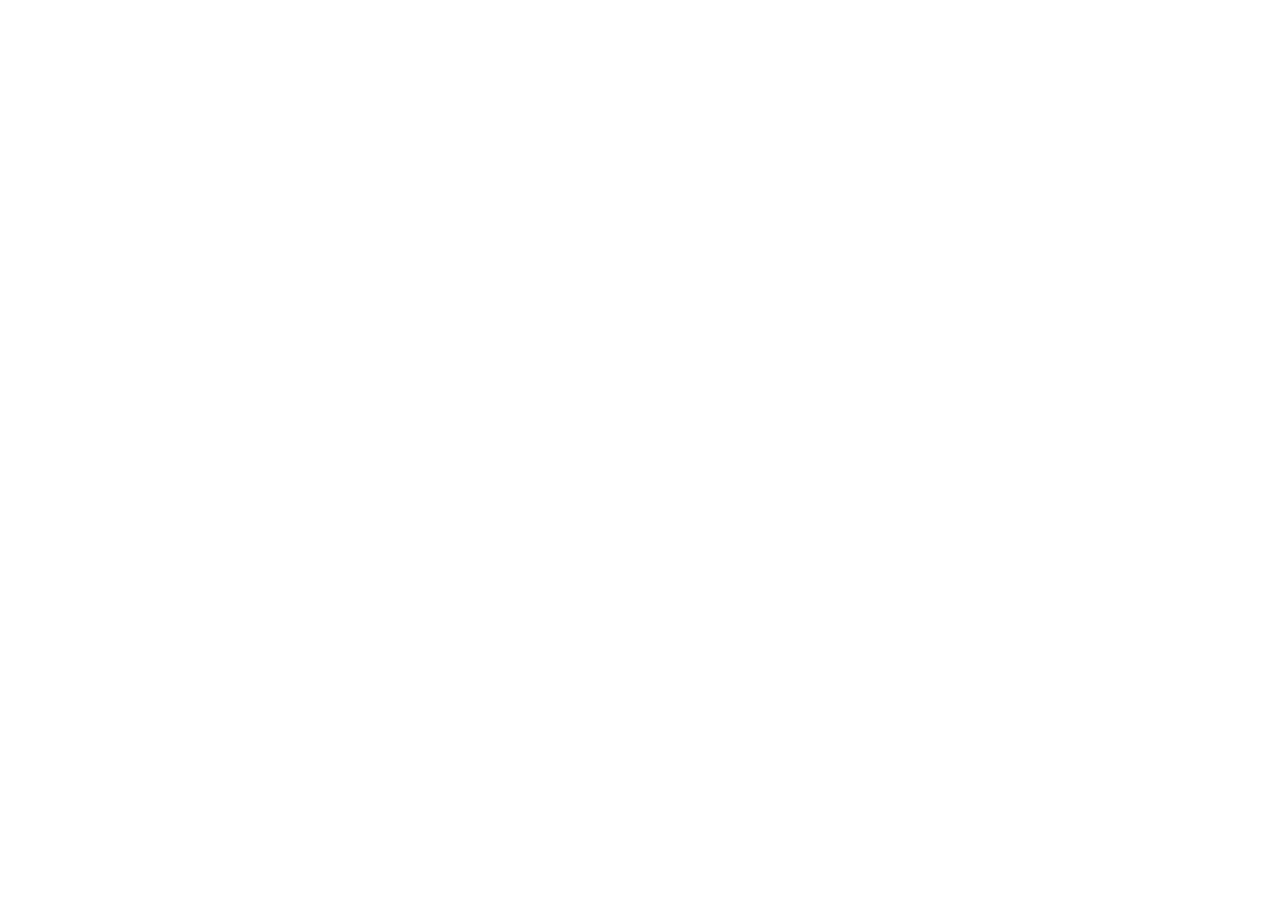
==== Vanguard's_Delights/index.html @ 70a440f6 "Adding website title" ====
<!DOCTYPE html>
<html lang="en">
<head>
    <meta charset="UTF-8">
    <meta name="viewport" content="width=device-width, initial-scale=1.0">
    <title>Vanguard's Delights</title>
</head>
<body>
    
</body>
</html>
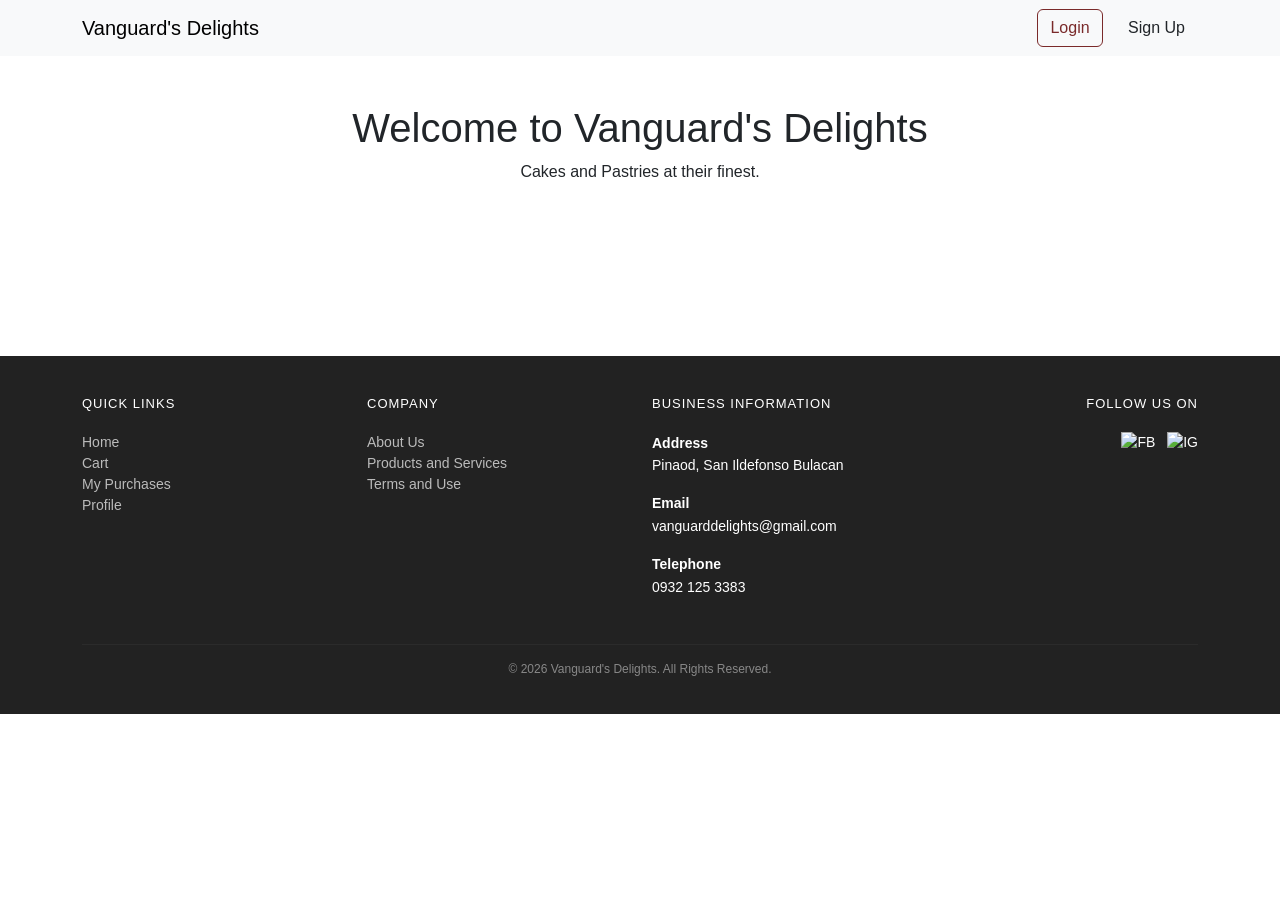
==== commit eef80ed2: "Drafts of Home, Login, Signup, and Shop" ====
--- a/Vanguard's_Delights/index.html
+++ b/Vanguard's_Delights/index.html
@@ -3,9 +3,67 @@
 <head>
     <meta charset="UTF-8">
     <meta name="viewport" content="width=device-width, initial-scale=1.0">
-    <title>Vanguard's Delights</title>
+    <title>Home - Vanguard's Delights</title>
+    <link href="https://cdn.jsdelivr.net/npm/bootstrap@5.3.0/dist/css/bootstrap.min.css" rel="stylesheet">
+    <link rel="stylesheet" href="style.css">
 </head>
 <body>
-    
+
+    <nav class="navbar navbar-expand-lg navbar-light bg-light">
+    <div class="container">
+        <a class="navbar-brand" href="index.html">Vanguard's Delights</a>
+        
+        <div class="ms-auto">
+            <a href="login.html" class="btn btn-outline-maroon me-2">Login</a>
+            <a href="signup.html" class="btn btn-maroon">Sign Up</a>
+        </div>
+    </div>
+</nav>
+
+    <header class="hero-section text-center py-5">
+        <h1>Welcome to Vanguard's Delights</h1>
+        <p>Cakes and Pastries at their finest.</p>
+    </header>
+
+    <footer class="footer-main">
+        <div class="container">
+            <div class="row footer-top">
+                <div class="col-md-3">
+                    <h6>QUICK LINKS</h6>
+                    <ul class="list-unstyled">
+                        <li><a href="#">Home</a></li>
+                        <li><a href="#">Cart</a></li>
+                        <li><a href="#">My Purchases</a></li>
+                        <li><a href="#">Profile</a></li>
+                    </ul>
+                </div>
+                <div class="col-md-3">
+                    <h6>COMPANY</h6>
+                    <ul class="list-unstyled">
+                        <li><a href="#">About Us</a></li>
+                        <li><a href="#">Products and Services</a></li>
+                        <li><a href="#">Terms and Use</a></li>
+                    </ul>
+                </div>
+                <div class="col-md-3">
+                    <h6>BUSINESS INFORMATION</h6>
+                    <p><strong>Address</strong><br>Pinaod, San Ildefonso Bulacan</p>
+                    <p><strong>Email</strong><br>vanguarddelights@gmail.com</p>
+                    <p><strong>Telephone</strong><br>0932 125 3383</p>
+                </div>
+                <div class="col-md-3 text-md-end">
+                    <h6>FOLLOW US ON</h6>
+                    <div class="social-icons">
+                        <img src="https://cdn-icons-png.flaticon.com/512/733/733547.png" width="24" alt="FB">
+                        <img src="https://cdn-icons-png.flaticon.com/512/2111/2111463.png" width="24" alt="IG" class="ms-2">
+                    </div>
+                </div>
+            </div>
+            <div class="footer-bottom text-center">
+                <hr>
+                <p>&copy; 2026 Vanguard's Delights. All Rights Reserved.</p>
+            </div>
+        </div>
+    </footer>
 </body>
 </html>
--- a/Vanguard's_Delights/style.css
+++ b/Vanguard's_Delights/style.css
@@ -0,0 +1,247 @@
+:root {
+    --brand-maroon: #7a2a2a;
+    --dark-grey: #222222;
+    --text-grey: #bbbbbb;
+}
+
+body {
+    font-family: Arial, sans-serif;
+    background-color: #fff;
+}
+
+/* Login Page Deets */
+.brand-bg {
+    background-color: var(--brand-maroon);
+}
+
+.logo-box img {
+    max-width: 300px;
+}
+
+.login-container {
+    width: 100%;
+    max-width: 350px;
+}
+
+.login-title {
+    color: var(--brand-maroon);
+    font-weight: bold;
+    text-align: center;
+    margin-bottom: 30px;
+}
+
+.form-control {
+    border: 1.5px solid var(--brand-maroon);
+    border-radius: 8px;
+    padding: 10px;
+}
+
+.btn-login {
+    background-color: var(--brand-maroon);
+    color: white;
+    border-radius: 8px;
+    padding: 10px;
+    font-weight: bold;
+}
+
+.btn-login:hover {
+    background-color: #5a1f1f;
+    color: white;
+}
+
+.forgot-link, .signup-text a {
+    color: var(--brand-maroon);
+    text-decoration: none;
+    font-size: 14px;
+}
+
+.signup-text {
+    color: #666;
+}
+
+/* Footer Design */
+.footer-main {
+    background-color: var(--dark-grey);
+    color: white;
+    padding: 40px 0 20px;
+    font-size: 14px;
+}
+
+.footer-top h6 {
+    color: #fff;
+    font-size: 13px;
+    margin-bottom: 20px;
+    letter-spacing: 1px;
+}
+
+.footer-top a {
+    color: var(--text-grey);
+    text-decoration: none;
+}
+
+.footer-top a:hover {
+    color: white;
+}
+
+.footer-top p {
+    line-height: 1.6;
+}
+
+.footer-bottom hr {
+    border-color: #444;
+    margin: 30px 0 15px;
+}
+
+.footer-bottom p {
+    font-size: 12px;
+    color: #888;
+}
+
+.btn-outline-maroon {
+    border: 1px solid var(--brand-maroon);
+    color: var(--brand-maroon);
+}
+
+.btn-outline-maroon:hover {
+    background-color: var(--brand-maroon);
+    color: white;
+}
+
+/* Color Palette */
+:root {
+    --brand-maroon: #7a2a2a;
+    --dark-footer: #222222;
+}
+
+/* Navbar Search Box */
+.search-box {
+    position: relative;
+    background: white;
+    border-radius: 5px;
+    padding: 2px 10px;
+}
+
+.search-box input {
+    border: none;
+    outline: none;
+    font-size: 14px;
+    width: 150px;
+}
+
+.search-box button {
+    background: transparent;
+    border: none;
+    color: #888;
+}
+
+/* Hero Section */
+.hero-section {
+    width: 100%;
+    height: 300px;
+    overflow: hidden;
+}
+
+.collage-container {
+    width: 100%;
+    height: 100%;
+    background-size: cover;
+    background-position: center;
+}
+
+/* Explore Title */
+.explore-title {
+    color: var(--brand-maroon);
+    font-weight: bold;
+    font-size: 1.5rem;
+}
+
+/* Product Card Design */
+.product-card {
+    border: 1px solid #ddd;
+    border-radius: 10px;
+    overflow: hidden;
+    height: 100%;
+    box-shadow: 0 4px 8px rgba(0,0,0,0.1);
+}
+
+.product-image {
+    background-color: white;
+    padding: 20px;
+    text-align: center;
+    height: 180px;
+    display: flex;
+    align-items: center;
+    justify-content: center;
+}
+
+.product-image img {
+    max-width: 100%;
+    max-height: 140px;
+    object-fit: contain;
+}
+
+.product-details {
+    background-color: var(--brand-maroon);
+    color: white;
+    padding: 15px;
+    text-align: left;
+}
+
+.product-details h5 {
+    font-size: 1.1rem;
+    font-weight: bold;
+}
+
+.product-details p {
+    font-size: 0.75rem;
+    line-height: 1.4;
+    height: 60px; /* Ensures all cards have same text height */
+    overflow: hidden;
+    margin-bottom: 10px;
+}
+
+.product-details .price {
+    font-weight: bold;
+    font-size: 1.2rem;
+}
+
+/* Reuse the Footer CSS from previous steps */
+
+.text-maroon {
+    color: var(--brand-maroon);
+}
+
+.product-img-frame {
+    background: white;
+    padding: 30px;
+    border-radius: 8px;
+    display: flex;
+    justify-content: center;
+    align-items: center;
+}
+
+.product-detail-main {
+    background-color: #fdfdfd;
+}
+
+.breadcrumb-item a {
+    font-size: 0.85rem;
+}
+
+.btn-outline-maroon {
+    border: 1px solid var(--brand-maroon);
+    color: var(--brand-maroon);
+}
+
+.btn-outline-maroon:hover {
+    background-color: var(--brand-maroon);
+    color: white;
+}
+
+/* For the Recommendation Grid at the bottom */
+.small-card .product-image {
+    height: 120px;
+}
+.small-card .product-details p {
+    display: none; /* Hide description in recommended grid */
+}
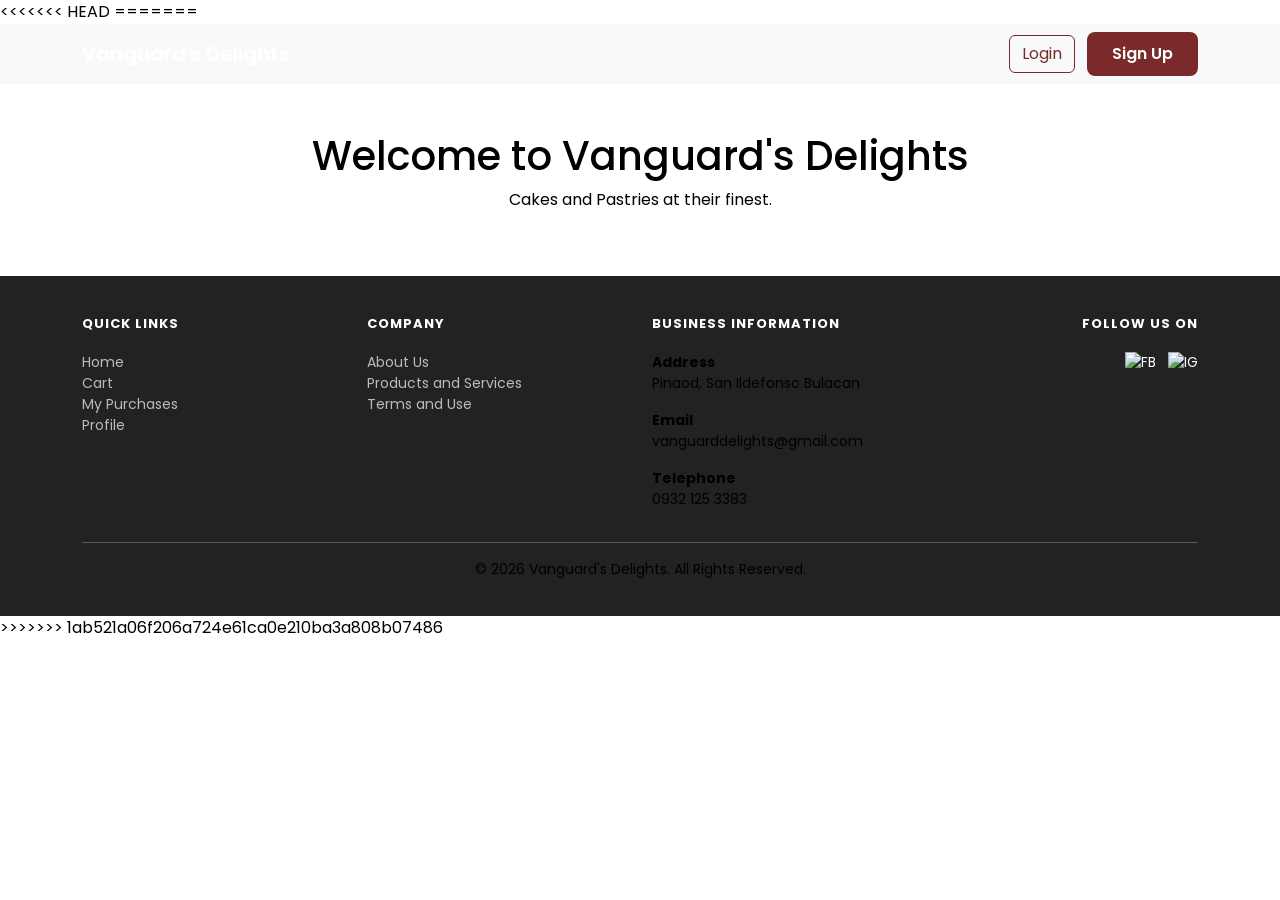
==== commit 9c937ade: "Added About Us, Products and Services, and Terms and Use" ====
--- a/Vanguard's_Delights/index.html
+++ b/Vanguard's_Delights/index.html
@@ -3,9 +3,15 @@
 <head>
     <meta charset="UTF-8">
     <meta name="viewport" content="width=device-width, initial-scale=1.0">
+<<<<<<< HEAD
+    <title>Vanguard's Delights</title>
+</head>
+<body>
+    
+=======
     <title>Home - Vanguard's Delights</title>
     <link href="https://cdn.jsdelivr.net/npm/bootstrap@5.3.0/dist/css/bootstrap.min.css" rel="stylesheet">
-    <link rel="stylesheet" href="style.css">
+    <link rel="stylesheet" href="css/style.css">
 </head>
 <body>
 
@@ -65,5 +71,6 @@
             </div>
         </div>
     </footer>
+>>>>>>> 1ab521a06f206a724e61ca0e210ba3a808b07486
 </body>
 </html>
--- a/Vanguard's_Delights/css/style.css
+++ b/Vanguard's_Delights/css/style.css
@@ -0,0 +1,496 @@
+/* ========================================= */
+/* 1. CORE CONFIGURATION & FONTS             */
+/* ========================================= */
+
+@import url('https://fonts.googleapis.com/css2?family=Poppins:wght@300;400;500;600;700&display=swap');
+
+:root {
+    --brand-maroon: #7a2a2a;
+    --brand-maroon-dark: #5a1f1f;
+    --dark-grey: #222222;
+    --text-grey: #bbbbbb;
+    --bg-beige: #f6f4ee; 
+}
+
+body {
+    font-family: 'Poppins', sans-serif;
+    background-color: #fff;
+    color: #333;
+}
+
+/* ========================================= */
+/* 2. GLOBAL NAVIGATION & HEADER             */
+/* ========================================= */
+
+.brand-bg {
+    background-color: var(--brand-maroon) !important;
+}
+
+/* Fix for Navigation Menu Text */
+header a, 
+.nav-link, 
+.navbar-brand {
+    font-family: 'Poppins', sans-serif !important;
+    font-weight: 600 !important; /* Restores the bold weight */
+    color: white !important;
+    text-decoration: none !important;
+}
+
+.search-box {
+    position: relative;
+    background: white;
+    border-radius: 5px;
+    padding: 2px 10px;
+}
+
+.search-box input {
+    border: none;
+    outline: none;
+    font-size: 14px;
+    width: 150px;
+}
+
+/* ========================================= */
+/* 3. BUTTONS (The "Checkout" Fix)           */
+/* ========================================= */
+
+/* Solid Maroon Button - Used for Login, Checkout, etc. */
+.btn-maroon, 
+.btn-login,
+.btn-checkout {
+    background-color: var(--brand-maroon) !important;
+    color: white !important;
+    border: none !important;
+    padding: 10px 25px;
+    border-radius: 8px;
+    font-weight: 600;
+    transition: 0.3s;
+    opacity: 1 !important; /* Prevents button from being "clear" */
+    display: inline-block;
+}
+
+.btn-maroon:hover, 
+.btn-login:hover,
+.btn-checkout:hover {
+    background-color: var(--brand-maroon-dark) !important;
+    color: white !important;
+    box-shadow: 0 4px 8px rgba(0,0,0,0.2);
+}
+
+/* Outline version for secondary actions */
+.btn-outline-maroon {
+    border: 1px solid var(--brand-maroon) !important;
+    color: var(--brand-maroon) !important;
+    background: transparent !important;
+}
+
+.btn-outline-maroon:hover {
+    background-color: var(--brand-maroon) !important;
+    color: white !important;
+}
+
+/* ========================================= */
+/* 4. CART PAGE SPECIFIC                     */
+/* ========================================= */
+
+.cart-header {
+    background-color: var(--brand-maroon) !important;
+    color: white !important;
+    font-weight: bold;
+    padding: 15px;
+}
+
+.cart-row {
+    border-bottom: 2px solid #eee;
+}
+
+.product-img {
+    width: 80px;
+    height: 80px;
+    object-fit: cover;
+    border-radius: 8px;
+}
+
+.qty-controls i {
+    cursor: pointer;
+    font-size: 1.2rem;
+}
+
+/* ========================================= */
+/* 5. MY PURCHASES & ACCOUNT PANEL           */
+/* ========================================= */
+
+.account-wrapper {
+    background-color: var(--bg-beige);
+    border: 1px solid #e0e0e0;
+    display: flex;
+    overflow: hidden;
+}
+
+.account-sidebar {
+    background-color: var(--brand-maroon);
+    min-height: 450px;
+}
+
+.profile-avatar {
+    width: 65px;
+    height: 65px;
+    background-color: #d8d8d8;
+    color: #666;
+    font-size: 28px;
+    font-weight: 600;
+    display: flex;
+    align-items: center;
+    justify-content: center;
+    border-radius: 50%;
+}
+
+.account-nav .nav-item {
+    color: white;
+    text-decoration: none;
+    padding: 16px 30px;
+    display: flex;
+    align-items: center;
+    transition: 0.3s;
+}
+
+.account-nav .nav-item.active {
+    background-color: rgba(255, 255, 255, 0.15);
+}
+
+.purchase-tabs .tab-link {
+    color: var(--brand-maroon);
+    text-decoration: none;
+    padding: 8px 15px;
+    border-radius: 6px;
+    font-weight: 600;
+}
+
+.tab-link.active {
+    background-color: #e3dec9;
+}
+
+/* ========================================= */
+/* 6. FOOTER                                 */
+/* ========================================= */
+
+.footer-main {
+    background-color: var(--dark-grey);
+    color: white;
+    padding: 40px 0 20px;
+    font-size: 14px;
+}
+
+.footer-top h6 {
+    color: #fff;
+    font-size: 13px;
+    margin-bottom: 20px;
+    letter-spacing: 1px;
+    font-weight: bold;
+}
+
+.footer-top a {
+    color: var(--text-grey);
+    text-decoration: none;
+}
+
+.footer-top a:hover {
+    color: white;
+}
+
+/*dinagdag*/
+/* Ensure the trash icon matches the slim black look in your pic */
+.fa-trash-alt {
+    font-size: 1.2rem;
+    color: #212529 !important;
+}
+
+/* Matching the specific font weight for subtotal */
+#cart-subtotal {
+    font-size: 1.5rem;
+    font-weight: 800;
+    color: #212529;
+}
+
+/* Extra padding for the product section to match your image */
+.product-img {
+    width: 100px;
+    height: auto;
+    object-fit: contain;
+    margin-left: 25px; /* Space between checkbox and image */
+}
+
+/* Styling the Icons */
+.qty-controls i {
+    font-size: 1.25rem;
+    color: #333;
+    transition: color 0.2s;
+}
+
+.qty-controls i:hover {
+    color: #8B3232; /* Maroon on hover */
+}
+
+.fa-trash-alt {
+    font-size: 1.2rem;
+    color: #333;
+}
+
+.fa-trash-alt:hover {
+    color: #dc3545; /* Red on hover */
+}
+
+/* Ensure images don't break if path is wrong */
+.product-img {
+    width: 80px;
+    height: 80px;
+    object-fit: cover;
+    background-color: #f8f9fa; /* Light gray box if image is missing */
+}
+
+/* 1. Updated "Your Cart" Title */
+.cart-title {
+    /* Thick, heavy font weight and specific maroon color */
+    font-family: 'Poppins', sans-serif;
+    font-weight: 800; /* Extra bold */
+    color: #7A2E2E; /* Specific maroon shade */
+    font-size: 2.2rem;
+    margin-bottom: 35px;
+    letter-spacing: -0.5px; /* Slights tight kerning, common in Poppins bold */
+}
+
+/*dinagdag(2)*/
+.cart-header .col-4 {
+    padding-left: 90px !important; /* Adjust this number to align perfectly with your images */
+}
+/* Updated Checkout Button - Correct color and heavy look */
+.btn-maroon-lg {
+    background-color: #7A2E2E; /* Match the title color exactly */
+    color: white;
+    border: none;
+    
+    /* Increased padding for that "blocky" look in the original */
+    padding: 10px 80px; 
+    border-radius: 8px;
+    
+    font-family: 'Poppins', sans-serif;
+    font-weight: 700;
+    font-size: 1.1rem;
+    
+    cursor: pointer;
+    display: inline-block;
+    transition: background 0.2s;
+}
+
+.btn-maroon-lg:hover {
+    background-color: #9f3636;
+    color: #f8eded;
+}
+
+/* Ensuring the summary section is right-aligned properly */
+.cart-summary-container {
+    display: flex;
+    flex-direction: column;
+    align-items: flex-end;
+    margin-top: 20px;
+    padding-right: 20px; /* Aligns the button with the trash icons */
+}
+
+/* Other tweaks for overall accuracy */
+.cart-row {
+    border-bottom: 1px solid #7A2E2E; /* Maroon line divider */
+    padding: 25px 0;
+}
+
+.subtotal-row {
+    font-size: 1.5rem;
+    font-weight: 800; /* Matching title weight */
+    color: #212529;
+}
+
+.tax-note {
+    font-size: 14px;
+    color: #555;
+    margin-top: 5px;
+    margin-bottom: 25px;
+}
+/* Global Reset */
+* {
+    margin: 0;
+    padding: 0;
+    box-sizing: border-box;
+}
+
+body {
+    font-family: 'Inter', sans-serif;
+    background-color: #ffffff;
+    height: 100vh;
+    display: flex;
+    justify-content: center;
+    align-items: center;
+    overflow: hidden;
+}
+
+/* Main Container based on your class */
+.not-found-container1 {
+    text-align: center;
+    padding: 20px;
+}
+
+h3 {
+    font-family: 'Poppins', sans-serif;
+    font-size: 1.1rem;
+    color: #a0a0a0;
+    letter-spacing: 4px;
+    margin-bottom: 5px;
+}
+
+/* 404 Text based on your class */
+.not-found-text2 {
+    font-family: 'Poppins', sans-serif;
+    font-size: clamp(100px, 20vw, 180px);
+    font-weight: 800;
+    color: #2d3436;
+    line-height: 1;
+}
+
+/* Sub-text based on your class */
+.not-found-text3 {
+    font-family: 'Poppins', sans-serif;
+    font-size: 1rem;
+    font-weight: 400;
+    color: #636e72;
+    margin-top: 20px;
+    max-width: 500px;
+    text-transform: uppercase;
+}
+
+/* Button Styling */
+.action-section {
+    margin-top: 40px;
+}
+
+.btn-back {
+    text-decoration: none;
+    background-color: #2d3436;
+    color: white;
+    padding: 15px 35px;
+    border-radius: 50px;
+    font-family: 'Poppins', sans-serif;
+    font-weight: 600;
+    font-size: 0.9rem;
+    transition: all 0.3s ease;
+    border: 2px solid #2d3436;
+}
+
+.btn-back:hover {
+    background-color: white;
+    color: #2d3436;
+}
+
+
+
+/*Venceeeeeeeeeeeeeeeeeeeeeeeeeeeeeeeeee*/
+/* ============================================================
+   1. GLOBAL & FONTS
+   ============================================================ */
+@import url('https://fonts.googleapis.com/css2?family=Poppins:wght@300;400;500;600;700;800&display=swap');
+
+:root {
+    --brand-red: #7e2a2a; 
+    --brand-gold: #d4ac0d;
+    --pure-black: #000000;
+}
+
+* { 
+    font-family: 'Poppins', sans-serif !important; 
+}
+
+body { 
+    color: var(--pure-black); 
+    background-color: #ffffff; 
+}
+
+/* ============================================================
+   2. TEXT COLORS & TYPOGRAPHY
+   ============================================================ */
+/* Solid Black Text */
+body p, body li, .section-subtitle, .section-desc, .breadcrumb-item.active {
+    color: var(--pure-black) !important;
+    opacity: 1 !important;
+}
+
+/* Brand Red Titles */
+.section-title {
+    color: var(--brand-red) !important;
+    font-weight: 700;
+    margin-bottom: 10px;
+}
+
+.breadcrumb-item a {
+    text-decoration: none;
+    color: #6c757d;
+}
+
+/* ============================================================
+   3. IMAGES (15PX ROUNDED)
+   ============================================================ */
+.custom-img {
+    width: 100%;
+    height: 350px; 
+    border-radius: 15px;
+    object-fit: cover;
+}
+
+.custom-banner-img {
+    width: 100%;
+    height: auto; 
+    max-height: 450px;
+    border-radius: 15px;
+    object-fit: cover;
+}
+
+/* ============================================================
+   4. BUTTONS, LISTS & FOOTER
+   ============================================================ */
+.explore-btn {
+    background-color: var(--brand-gold);
+    color: var(--pure-black);
+    padding: 12px 35px;
+    border-radius: 8px;
+    border: none;
+    font-weight: 700;
+    cursor: pointer;
+    transition: 0.3s;
+}
+
+.explore-btn:hover {
+    background-color: #bfa30b;
+}
+
+.custom-list {
+    list-style: none;
+    padding-left: 0;
+}
+
+.custom-list li::before {
+    content: "•";
+    color: var(--pure-black);
+    font-weight: bold;
+    display: inline-block; 
+    width: 1em;
+    margin-left: 0;
+}
+
+.footer-bg {
+    background-color: #2b2b2b;
+}
+
+body {
+    display: block !important;
+    overflow-y: auto !important;
+}
+section, main, footer {
+    display: block;
+    width: 100%;
+}
